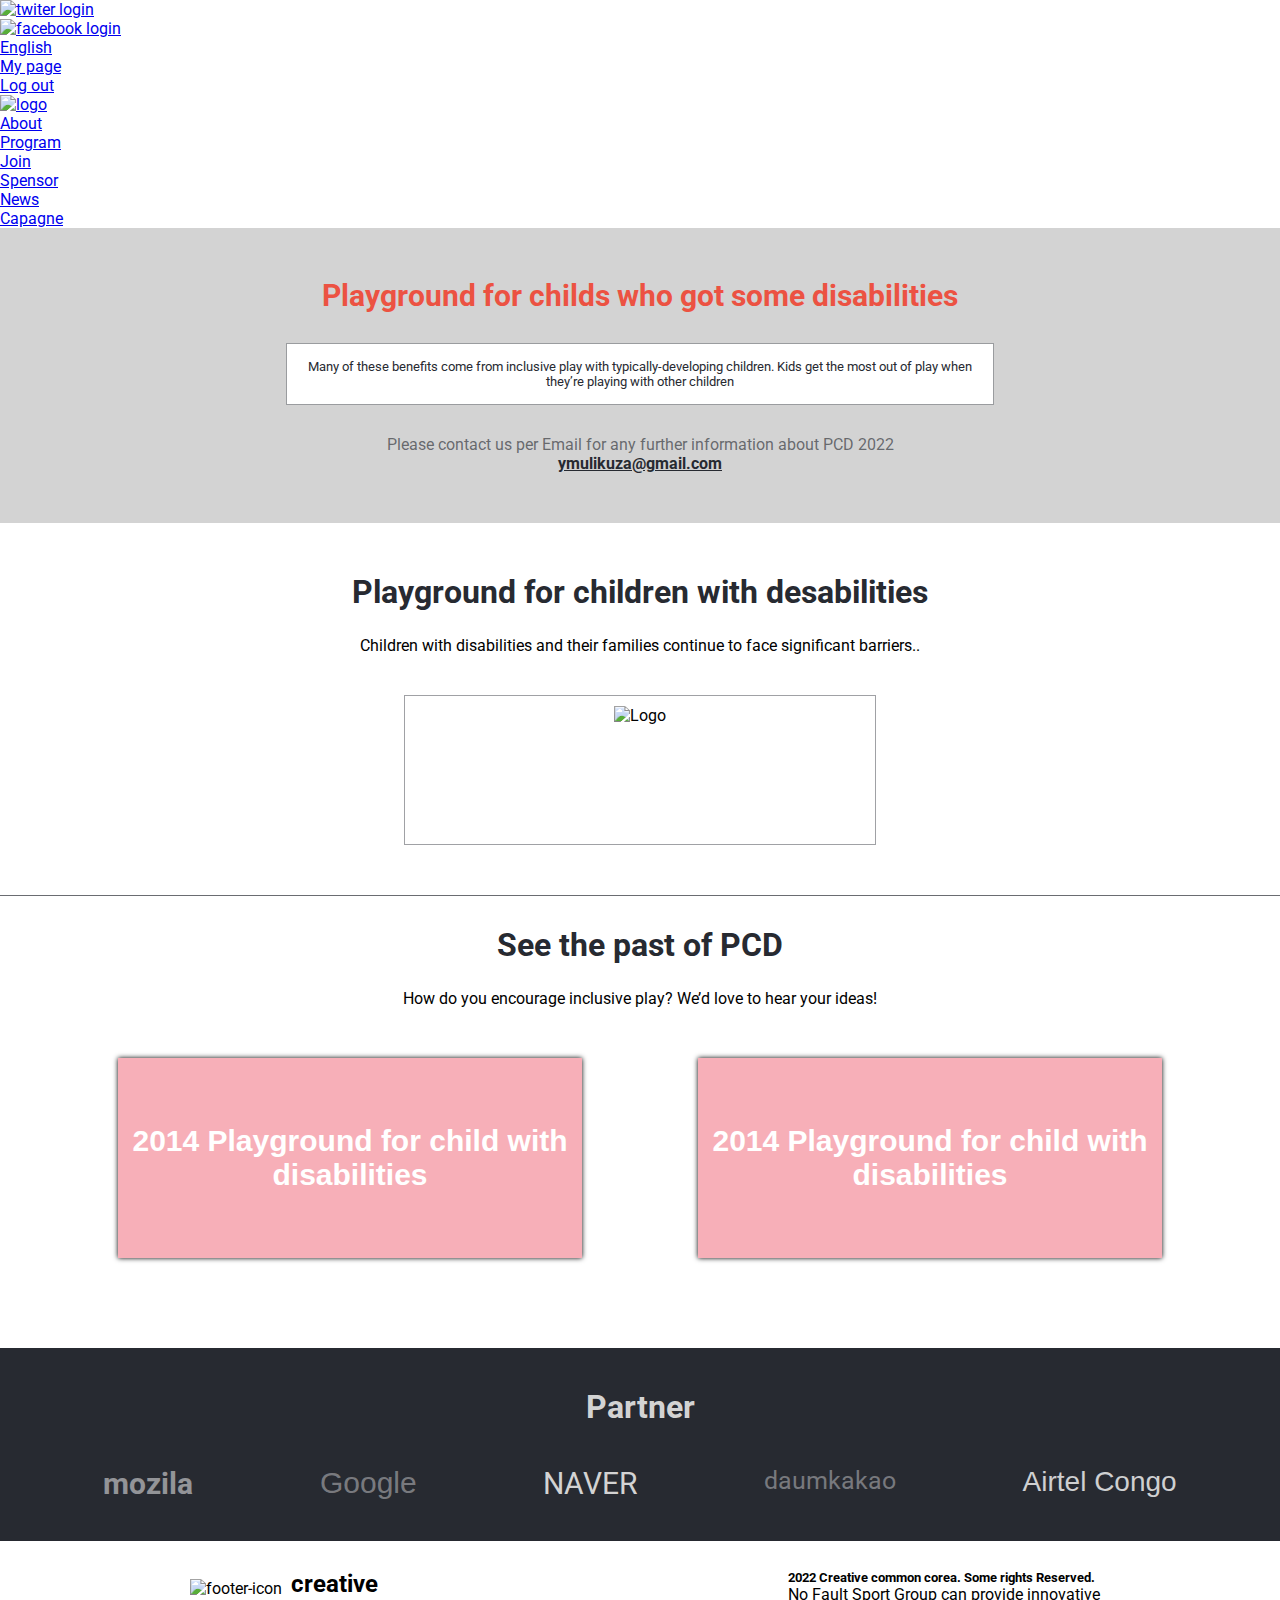
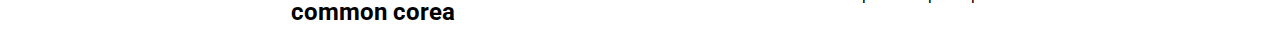
==== about.html @ 0738ba60 "fixed linters errors" ====
<!DOCTYPE html>
<html lang="en">
  <head>
    <meta charset="UTF-8" />
    <meta http-equiv="X-UA-Compatible" content="IE=edge" />
    <meta name="viewport" content="width=device-width, initial-scale=1.0" />
    <link rel="preconnect" href="https://fonts.googleapis.com" />
    <link rel="preconnect" href="https://fonts.gstatic.com" crossorigin />
    <link rel="stylesheet" href="./Styles/style.css" />
    <link rel="stylesheet" href="./Styles/About_Style/main.css" />
    <link
      href="https://fonts.googleapis.com/css2?family=Lato:wght@300&family=Open+Sans:wght@300&family=Roboto:wght@100;500&display=swap"
      rel="stylesheet"
    />
    <title>About</title>
  </head>
  <body>
    <div class="container">
      <header class="about-header">
        <div class="burger-menu" id="burger-menu">
          <div class="bar bar-one"></div>
          <div class="bar bar-two"></div>
          <div class="bar bar-three"></div>
        </div>
        <nav class="navigation-bar">
          <div class="nav-contact-bar">
            <ul>
              <li> <a href="https://www.twitter.com"><img src="https://github.com/creativecommonskorea/2015-global-summit/blob/final/images/other/login_tw.png?raw=true" alt="twiter login" class="twitter-logo"></a> </li>
              <li> <a href="https://www.facebook.com"><img src="https://raw.githubusercontent.com/creativecommonskorea/2015-global-summit/final/images/other/login_fb.png" alt="facebook login" class="facebook-logo"></a> </li>
              <li><a href="#">English</a></li>
              <li><a href="#">My page</a></li>
              <li><a href="#">Log out</a></li>
            </ul>
          </div>
          <div class="nav-bar" id="nav-bar">
            <div class="my-logo">
              <a href="./index.html"
                ><img src="./assets/logo.jpeg" alt="logo" class="my-logo-img"
              /></a>
            </div>
            <ul class="nav-links links" id="nav-links">
              
                <li class="nav-link"><a href="./about.html">About</a></li>
                <li class="nav-link"><a href="#">Program</a></li>
                <li class="nav-link"><a href="#"> Join</a></li>
                <li class="nav-link"><a href="#"> Spensor</a></li>
                <li class="nav-link"><a href="#"> News</a></li>
            </ul>
            <div class="capagne-logo"><a href="#">Capagne</a></div>
          </div>
        </nav>
      </header>
      <div class="main">
        <section class="about-description">
          <h1 class="about-heading1">
            Playground for childs who got some disabilities
          </h1>
          <p class="about-first-paragraph prgrph-responsive">
            Many of these benefits come from inclusive play with typically-developing children. Kids get the most out of play when they’re playing with other children
          </p>
          <div class="about-footer">
            Please contact us per Email for any further information about PCD
            2022 <br />
            <span class="email">ymulikuza@gmail.com</span>
          </div>
        </section>
        <section class="about-logo-section">
          <h1 class="about-logo-heading2">
            Playground for children with desabilities
          </h1>
          <p class="about-logo-prgrph">
            Children with disabilities and their families continue to face significant barriers..
          </p>
          <div class="logo-container">
            <img src="./assets/logo.jpeg" class="about-logo" alt="Logo" />
          </div>
        </section>
        <section class="see-the-past">
          <h1 class="about-logo-heading2">See the past of PCD</h1>
          <p class="see-past-prgrph">
            How do you encourage inclusive play? We’d love to hear your ideas!
          </p>
          <div class="see-past-article-container">
            <div class="pastpic-one-container img-background"></div>
            <div class="pastpic-two-container img-background"></div>
          </div>
        </section>
        <section class="partners-list">
          <h1 class="partn-headg">Partner</h1>
          <ul class="partners">
            <li class="partner Mozila">mozila</li>
            <li class="partner Google">Google</li>
            <li class="partner Naver">NAVER</li>
            <li class="partner daumkakao">daumkakao</li>
            <li class="partner Airtel">Airtel Congo</li>
          </ul>
        </section>
        <section class="footer">
          <div class="footer-logo">
            <span
              ><img
                src="./assets/cc-icon.png"
                alt="footer-icon"
                class="footer-icon"
            /></span>
            <h2>
              creative <br />
              common corea
            </h2>
          </div>
          <div class="footer-description">
            <h5>2022 Creative common corea. Some rights Reserved.</h5>
            <p>
              No Fault Sport Group can provide innovative
            </p>
          </div>
        </section>
      </div>
    </div>
    <script src="./app.js"></script>
  </body>
</html>
---- Styles/About_Style/main.css ----
* {
  padding: 0;
  margin: 0;
  box-sizing: border-box;
  font-family: "Lato", sans-serif;
  font-family: "Open Sans", sans-serif;
  font-family: "Roboto", sans-serif;
}

.about-description {
  padding: 20px;
  background-color: #d3d3d3;
  text-align: center;
}

.about-description .about-heading1 {
  background-color: #d3d3d3;
  text-align: center;
  color: #ec5242;
  font-size: 30px;
  padding-bottom: 30px;
}

.about-first-paragraph {
  width: 97%;
  margin: 0 auto;
  padding: 15px;
  border: 1px solid #272a3177;
  color: #272a31;
  font-size: 13px;
  background-color: #fff;
}

.about-footer {
  margin-top: 30px;
  color: #272a31a2;
}

.email {
  text-decoration: underline;
  font-weight: bold;
  color: #272a31;
}

.about-logo-section {
  text-align: center;
  padding: 20px;
  border-bottom: 1px solid #272a31b0;
}

.about-logo-heading2 {
  color: #272a31;
  align-self: center;
  padding-bottom: 25px;
}

.logo-container {
  height: 150px;
  width: 70%;
  border: 1px solid #272a3170;
  padding: 10px;
  margin: 0 auto;
}

.about-logo {
  width: 60%;
  height: 100%;
}

.see-the-past {
  padding: 30px;
  height: 700px;
}

/* .pastpic-one-container,
.pastpic-two-container {
  width: 65%;
  height: 300px;
  box-shadow: 0 0 0 150px inset, 0 0 5px #000;
  transition: box-shadow 0.5s;
  float: left;
} */

.pastpic-one-container,
.pastpic-two-container {
  box-shadow: 0 0 0 150px inset, 0 0 5px #000;
  float: left;
  width: 100%;
  margin: 0 auto;
  height: 200px;

  /* display: block; */
  background-image: url(./assets/speaker1.png);
  font-size: 22px;
  font-family: Verdana, Geneva, Tahoma, sans-serif;
  color: rgb(252, 249, 251);
  border: 2px solid;
  text-align: center;

  /* display: -webkit-flex;
  display: -moz-flex;
  display: -ms-flex;
  display: -o-flex; */
  display: flex;
  justify-content: center;
  align-items: center;
  transition: opacity 0.5s 0.5s;
}

.pastpic-one-container:hover,
.pastpic-two-container:hover {
  box-shadow:
    0 0 5px inset,
    0 0 5px rgb(65, 3, 3),
    0 0 10px rgb(65, 3, 3),
    0 0 5px rgb(65, 3, 3) inset;
  transition: box-shadow 0.5s;
}

.pastpic-one-container:hover::after,
.pastpic-two-container:hover::after {
  opacity: 0.4;
  transition: opacity 0.5s;
}

.img-background {
  background-image: url("https://g5-assets-cld-res.cloudinary.com/image/upload/x_0,y_0,h_612,w_612,c_crop/q_auto,f_auto,fl_lossy,g_center,h_355,w_355/v1642454966/g5/g5-c-5j0l7ya37-harmony-senior-services/g5-cl-1ja5x3hvjv-harmony-at-savannah/uploads/Value_of_a_Visit_Pop_Up_jsqpes.jpg");
  background-size: cover;
  background-position: center center;
  color: rgba(230, 17, 45, 0.336);
  margin-top: 20px;
  margin-bottom: 30px;
}

.img-background::after {
  content: "2014 Playground for child with disabilities";
  color: #fff;
  font-weight: bold;
  font-size: 30px;
  text-align: center;
}

.partners-list {
  background-color: #272a31;
  height: max-content;
  padding: 30px;
}

.partn-headg {
  color: #d3d3d3;
  text-align: center;
  height: 100%;
}

.partners {
  list-style-type: none;
  display: flex;
  justify-content: space-around;
  flex-wrap: wrap;
}

.Mozila {
  font-weight: bold;
  font-size: 30px;
  color: rgba(255, 255, 255, 0.5);
}

.Google {
  font-family: "Franklin Gothic Medium", "Arial Narrow", Arial, sans-serif;
  font-size: 30px;
  color: rgba(255, 255, 255, 0.397);
}

.Naver {
  color: #d3d3d3;
  font-size: 30px;
}

.daumkakao {
  font-size: 25px;
  color: rgba(255, 255, 255, 0.377);
}

.Airtel {
  font-size: 28px;
  font-family:
    "Trebuchet MS",
    "Lucida Sans Unicode",
    "Lucida Grande",
    "Lucida Sans",
    Arial,
    sans-serif;
  color: rgba(255, 255, 255, 0.781);
}

.footer {
  display: flex;
  padding: 14px;
  justify-content: space-around;
  box-shadow: 1px 3px 3px #272a31;
}

.footer-logo {
  display: flex;
  margin: 15px;
}

.footer-description {
  margin: 15px;
}

.footer-icon {
  width: 30px;
  height: 30px;
  margin: 9px;
}

@media screen and (min-width: 768px) {
  .about-first-paragraph {
    width: 60%;
  }

  .about-description {
    padding: 50px;
  }

  .about-logo-prgrph {
    margin-bottom: 40px;
  }

  .about-logo-section {
    padding: 50px;
  }

  .about-logo {
    width: 33%;
    height: 100%;
  }

  .logo-container {
    width: 40%;
  }

  .about-logo-heading2 {
    text-align: center;
  }

  .see-past-prgrph {
    text-align: center;
  }

  .see-past-article-container {
    padding: 30px;
    display: flex;
    justify-content: space-around;
  }

  .img-background {
    width: 40%;
  }

  .img-background:hover {
    cursor: pointer;
  }

  .partners-list {
    padding: 40px;
  }

  .partn-headg {
    padding-bottom: 40px;
  }

  .see-the-past {
    height: 100%;
  }
}
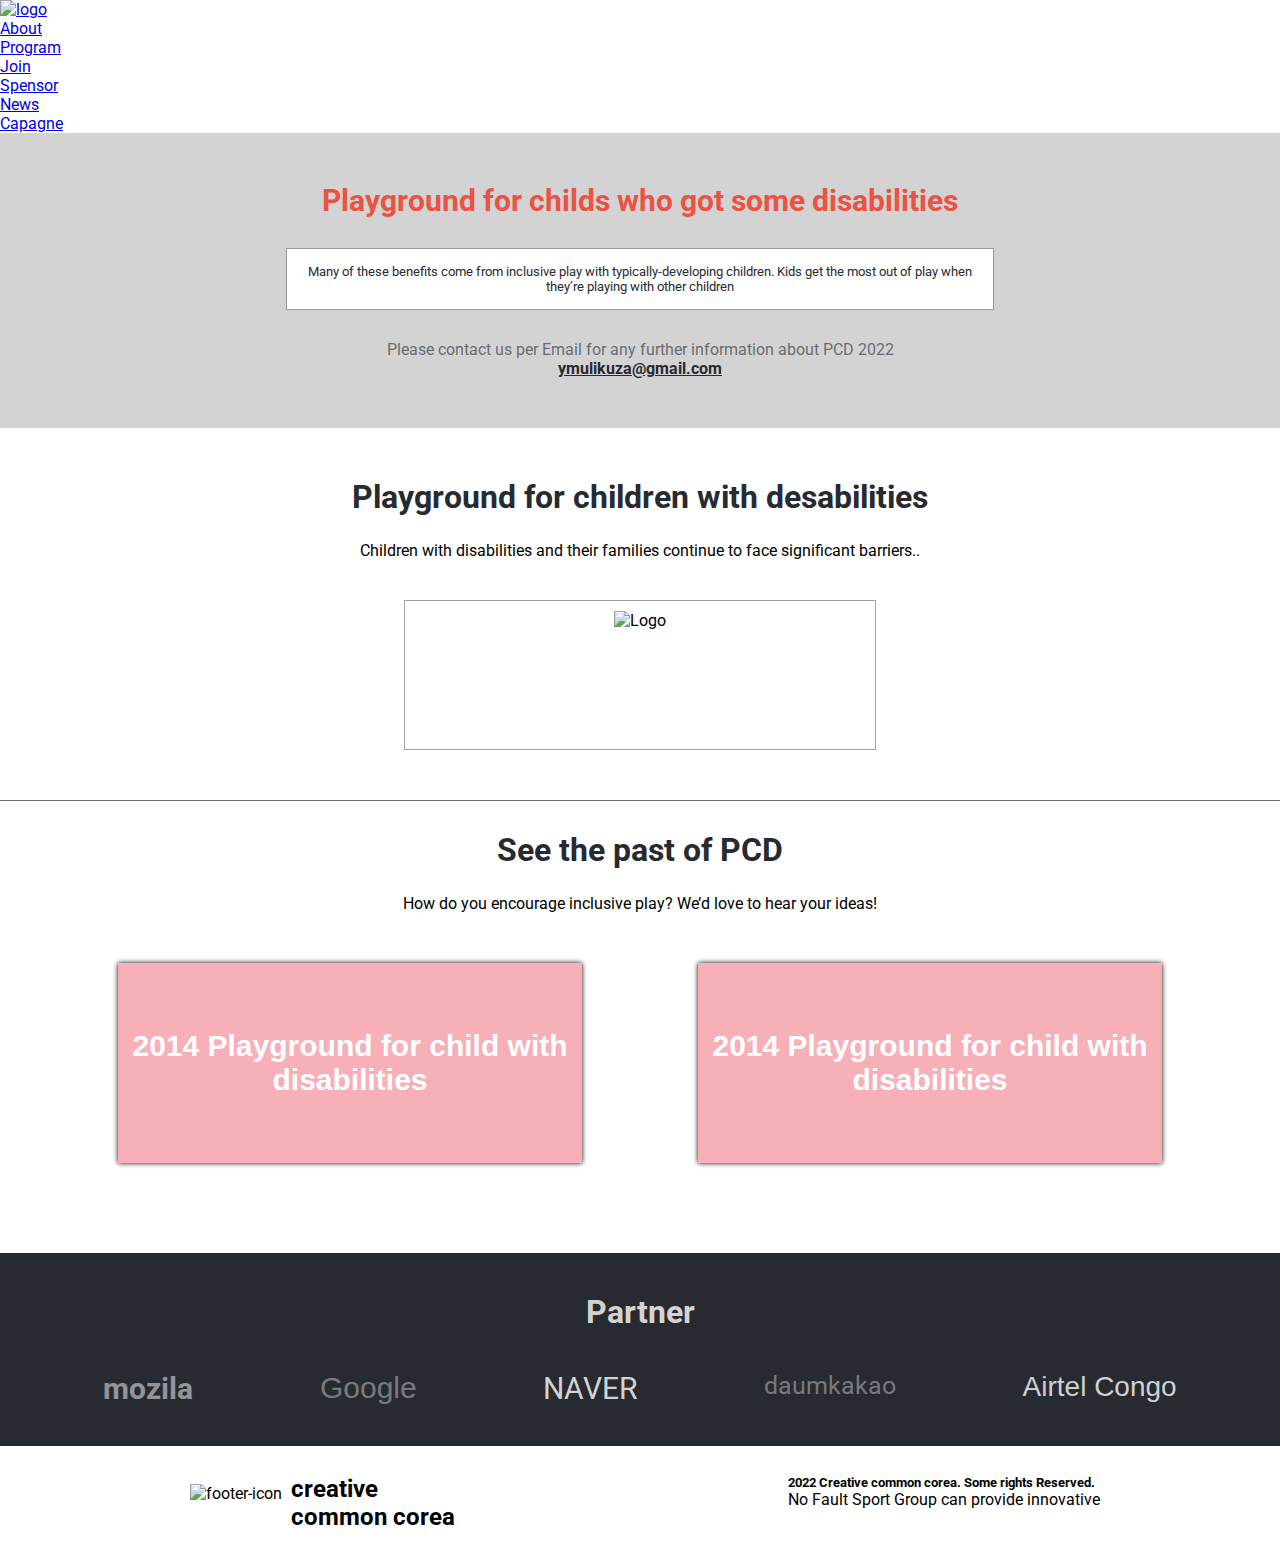
==== commit 3ac4187f: "removed to top bar stick to design" ====
--- a/about.html
+++ b/about.html
@@ -23,15 +23,6 @@
           <div class="bar bar-three"></div>
         </div>
         <nav class="navigation-bar">
-          <div class="nav-contact-bar">
-            <ul>
-              <li> <a href="https://www.twitter.com"><img src="https://github.com/creativecommonskorea/2015-global-summit/blob/final/images/other/login_tw.png?raw=true" alt="twiter login" class="twitter-logo"></a> </li>
-              <li> <a href="https://www.facebook.com"><img src="https://raw.githubusercontent.com/creativecommonskorea/2015-global-summit/final/images/other/login_fb.png" alt="facebook login" class="facebook-logo"></a> </li>
-              <li><a href="#">English</a></li>
-              <li><a href="#">My page</a></li>
-              <li><a href="#">Log out</a></li>
-            </ul>
-          </div>
           <div class="nav-bar" id="nav-bar">
             <div class="my-logo">
               <a href="./index.html"
